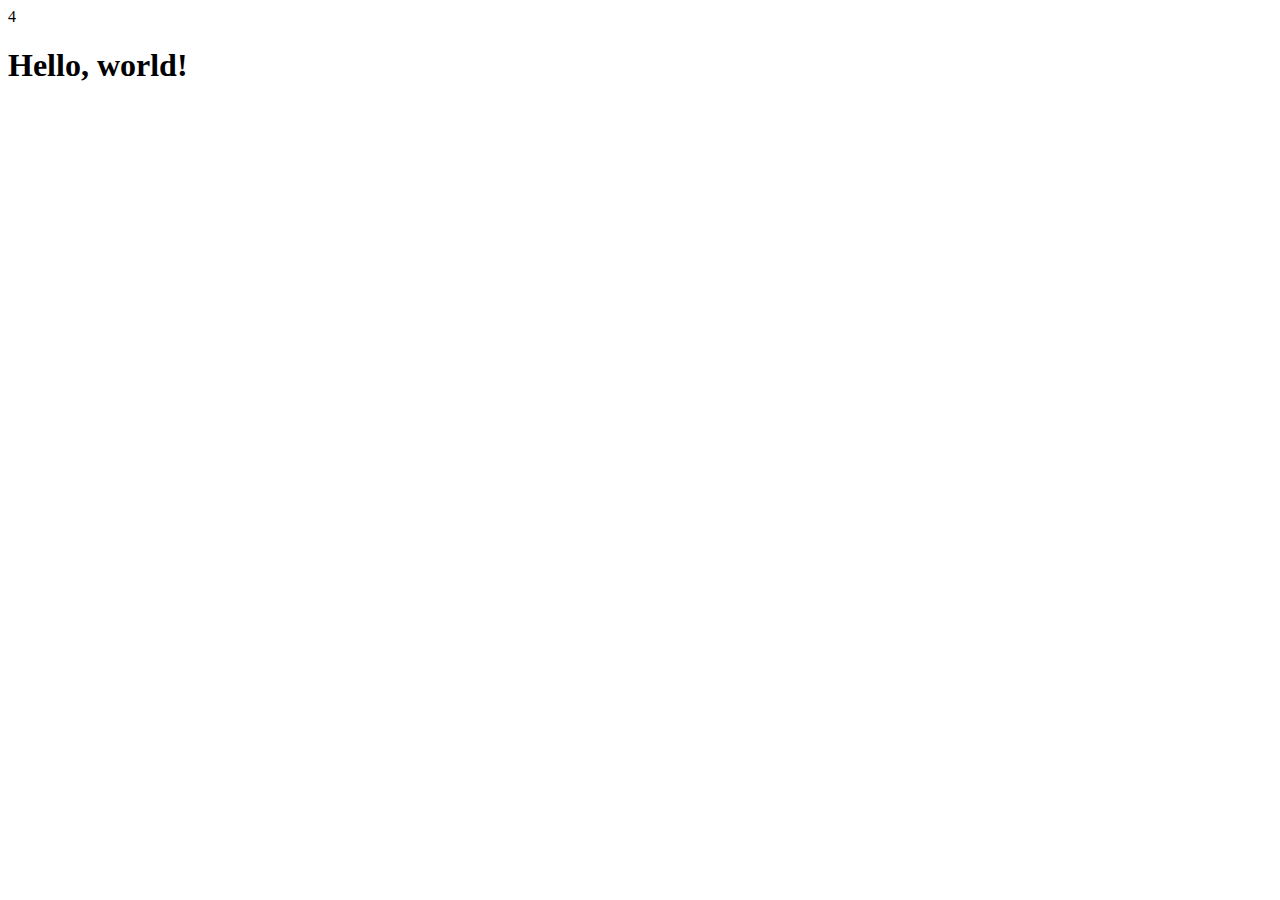
==== index.html @ 1fcb134f "git some changes" ====
<!DOCTYPE html>
<html lang="en">
  <head>
    <!-- Required meta tags -->
    <meta charset="utf-8">
    <meta name="viewport" content="width=device-width, initial-scale=1, shrink-to-fit=no">

    <!-- Bootstrap CSS -->
    <link rel="stylesheet" href="https://maxcdn.bootstrapcdn.com/bootstrap/4.0.0-beta/css/bootstrap.min.css" integrity="sha384-/Y6pD6FV/Vv2HJnA6t+vslU6fwYXjCFtcEpHbNJ0lyAFsXTsjBbfaDjzALeQsN6M" crossorigin="anonymous">
      <div>4</div>
  </head>
  <body>
    <h1>Hello, world!</h1>
    </body>
</html>
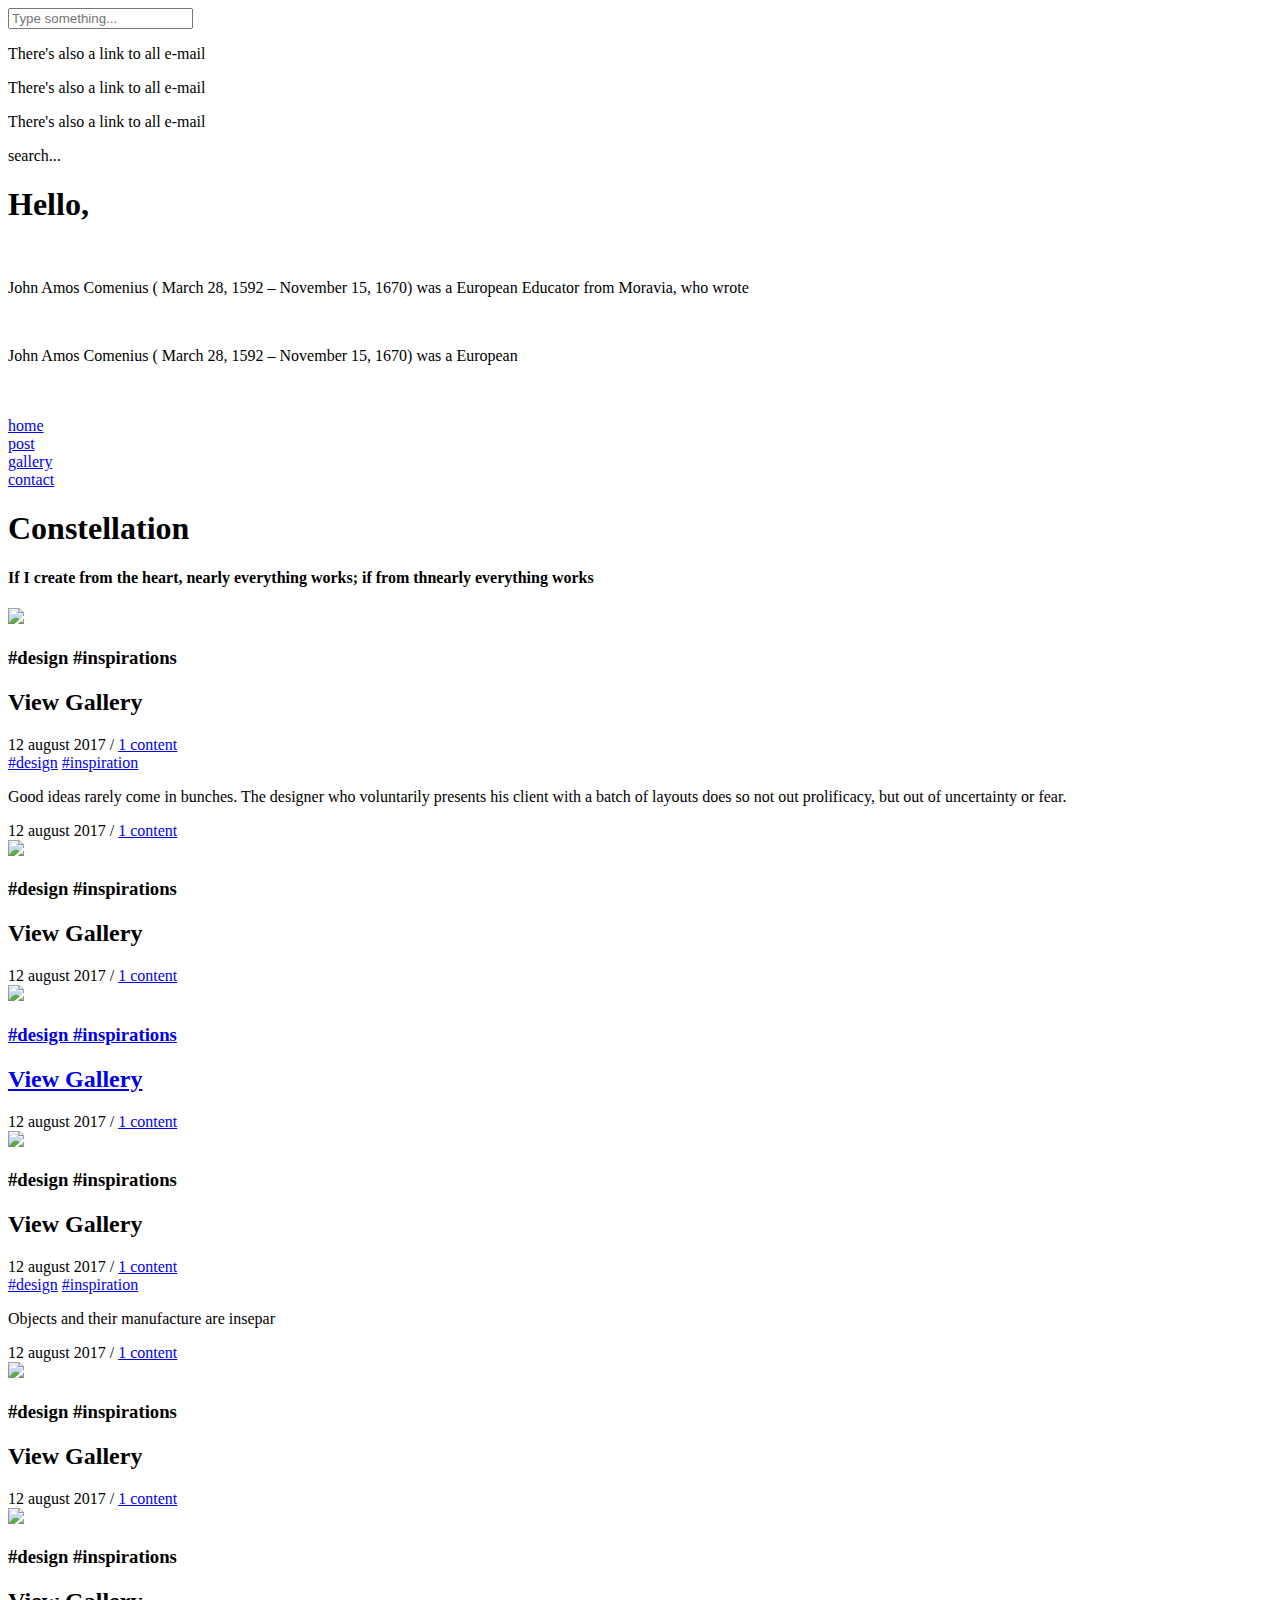
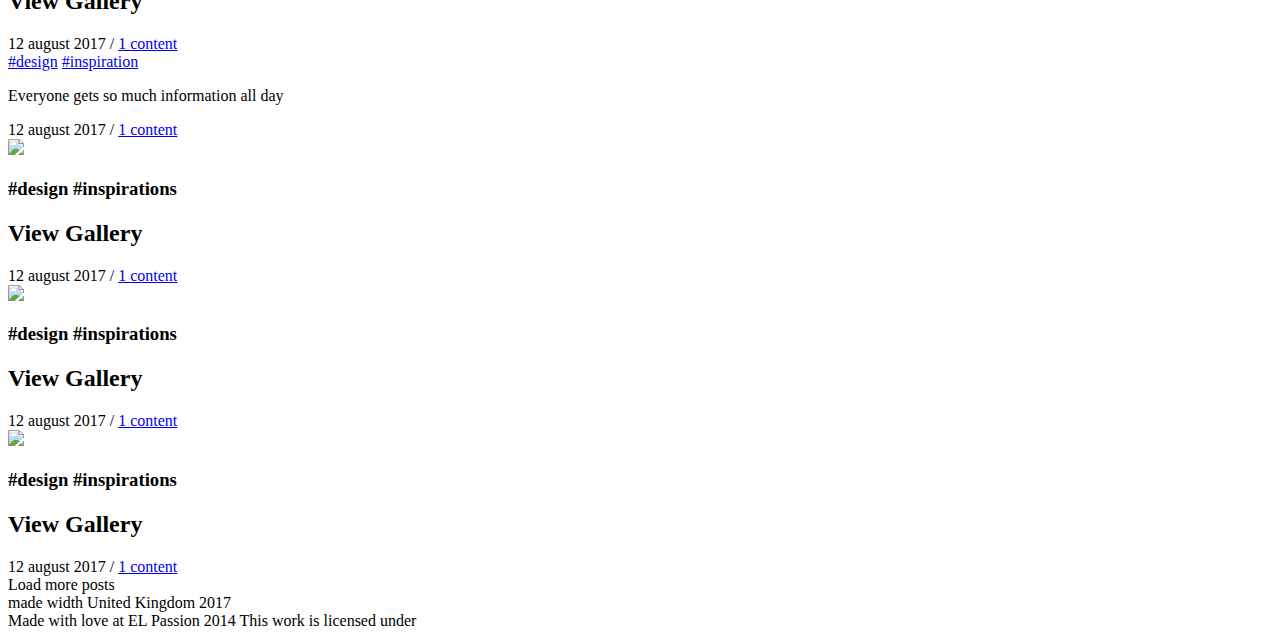
==== commit e4763328: "Add ." ====
--- a/index.html
+++ b/index.html
@@ -1,15 +1,318 @@
-<!DOCTYPE html>
-<html lang="en">
-  <head>
-    <!-- Required meta tags -->
-    <meta charset="utf-8">
-    <meta name="viewport" content="width=device-width, initial-scale=1, shrink-to-fit=no">
-
-    <!-- Bootstrap CSS -->
-    <link rel="stylesheet" href="https://maxcdn.bootstrapcdn.com/bootstrap/4.0.0-beta/css/bootstrap.min.css" integrity="sha384-/Y6pD6FV/Vv2HJnA6t+vslU6fwYXjCFtcEpHbNJ0lyAFsXTsjBbfaDjzALeQsN6M" crossorigin="anonymous">
-      <div>4</div>
-  </head>
-  <body>
-    <h1>Hello, world!</h1>
-    </body>
+<!DOCTYPE HTML>
+<html>
+<head>
+    <title>website</title>
+    <link href="https://maxcdn.bootstrapcdn.com/font-awesome/4.1.0/css/font-awesome.min.css" rel="stylesheet">
+    <link rel="stylesheet" href="Style_css/Style1980.css">
+    <link rel="stylesheet" href="Style_css/Menu-Hidden1980.css">
+    <link rel="stylesheet" href="Style_css/Search-Hidden1980.css">
+    <link rel="stylesheet" href="Style_css/Blok-text1980.css">
+    <link rel="stylesheet" href="Style_css/Footer1980.css">
+    <link rel="stylesheet" href="Style_css/Media1980.css">
+    <link href="https://fonts.googleapis.com/css?family=Maven+Pro:400,500,700,900&amp;subset=latin-ext,vietnamese" rel="stylesheet">
+    <link href="https://fonts.googleapis.com/css?family=Droid+Serif:400,400i,700,700i|Montserrat:300,300i,400,500,600,700,900,900i" rel="stylesheet">
+   <link href="https://fonts.googleapis.com/css?family=Droid+Serif:400,700|EB+Garamond|Montserrat:400,500,500i,700,900|Open+Sans:300,300i,400,400i,600,600i,700,700i,800,800i&amp;subset=cyrillic" rel="stylesheet">
+    <meta name="viewport" content="width=device-width, initial-scale=1.0">
+    <meta http-equiv="Content-Type" content="text/html; charset=utf-8" />
+</head>
+<body>
+<div class="cnt">
+    <div class="search-hover">
+            <div class="search-hover__wrap">
+                <div class="main">
+                    <span class="icon"></span>
+                    <input type="search" class="search-box" placeholder="Type something..." />
+                </div>
+            </div>                                
+            <div class="search-history">
+                <p>There's also a link to all e-mail</p>
+                <p>There's also a link to all e-mail</p>
+                <p>There's also a link to all e-mail</p>
+           </div>
+            </div>
+    <div class="wrapper">
+         <div class="header-top">
+                 <div class="header-top__hamburger">  
+                   <span class="divide"></span>
+                   <span class="divide"></span>
+                   <span class="divide"></span>
+                 </div>
+                 <div class="header-search">
+                    <div class="header-search__img"></div>  
+                    <p class="header-search__text">search...</p> 
+                 </div>
+             </div>
+            <div class="hidden-wrap">
+            <div class="hidden-menu">
+                <h1 class="hidden-menu_description__top">Hello,</h1>
+                <br/>
+                <p class="hidden-menu_description__center"> John Amos Comenius  ( March 28, 1592 – November 15, 1670) was a European Educator from Moravia, who wrote </p>
+                <br/>
+                <p class="hidden-menu_description__bottom"> John Amos Comenius  ( March 28, 1592 – November 15, 1670) was a European </p>
+                <br/>
+                <br/>
+                <div class="social">
+                    <a href="#" class="s__dribbble"></a>
+                    <a href="#" class="s__linkedin"></a>
+                    <a href="#" class="s__inst"></a>
+                    <a href="#" class="s__tw"></a>
+                </div>
+                <div class="hidden__list">
+                    <a href="#" class="hidden__list_home"> home</a>
+                    <br/>
+                    <a href="#" class="hidden__list_post"> post</a>
+                    <br/>
+                    <a href="#" class="hidden__list_gallery"> gallery</a>
+                    <br/>
+                    <a href="#" class="hidden__list_contact"> contact</a>
+                </div>
+                </div>
+         </div>
+         <div class="header-bottom">
+            <div class="social">
+                <a href="#" class="s__dribbble"></a>
+                <a href="#" class="s__linkedin"></a>
+                <a href="#" class="s__inst"></a>
+                <a href="#" class="s__tw"></a>
+            </div>
+            <h1 class="caption">Constellation</h1>
+            <h4 class="subtitle">If I create from the heart, nearly everything works; if from thnearly everything works</h4>
+         </div>
+         <div class="content">
+    <div class="first-row">
+        <div class="img-box">
+            <div class="img-box__wrapper">
+              <img class="product" src="img/armchair1.jpg">
+              <div class="covent">
+                <h3 class="hover_hashtag">#design #inspirations</h3>
+                <h2 class="hover_description"> View Gallery</h2>  
+              </div> 
+            </div>
+            <div class="bottom-box">
+                <div class="dat"> 12 august 2017 /
+                <a href="#">1 content</a></div>
+                <div class="social">
+                    <a href="#" class="s__fb"></a>
+                    <a href="#" class="s__email"></a>
+                    <a href="#" class="s__tw"></a>
+                </div>
+            </div>
+            </div>
+        <div class="content-box">
+            <div class="content-box__wrapper">
+                <a href="#" class="content-box__link-first">#design</a>
+                <a href="#" class="content-box__link-two">#inspiration</a>
+                <p class="content-box__description">Good ideas rarely come in bunches. The designer who voluntarily presents his client with a batch of layouts does so not out prolificacy, but out of uncertainty or fear.</p>
+            </div>
+            <div class="bottom-box">
+                <div class="dat"> 12 august 2017 /
+                <a href="#">1 content</a></div>
+                <div class="social">
+                    <a href="#" class="s__fb"></a>
+                    <a href="#" class="s__email"></a>
+                    <a href="#" class="s__tw"></a>
+                </div>
+            </div>
+        </div>
+        <div class="img-box">
+            <div class="img-box__wrapper">
+             <img class="product" src="img/sofa.jpg">
+              <div class="covent">
+                  <h3 class="hover_hashtag">#design #inspirations</h3>
+                  <h2 class="hover_description">View Gallery</h2>  
+              </div> 
+            </div>
+            <div class="bottom-box">
+                <div class="dat"> 12 august 2017 /
+                <a href="#">1 content</a></div>
+                <div class="social">
+                    <a href="#" class="s__fb"></a>
+                    <a href="#" class="s__email"></a>
+                    <a href="#" class="s__tw"></a>
+                </div>
+            </div>
+        </div>
+        <div class="img-box">
+            <a href="Post.html">
+            <div class="img-box__wrapper">
+             <img class="product" src="img/shelf.jpg">
+              <div class="covent">
+                  <h3 class="hover_hashtag">#design #inspirations</h3>
+                  <h2 class="hover_description">View Gallery</h2>  
+              </div> 
+            </div>
+            </a>
+            <div class="bottom-box">
+                <div class="dat"> 12 august 2017 /
+                <a href="#">1 content</a></div>
+                <div class="social">
+                    <a href="#" class="s__fb"></a>
+                    <a href="#" class="s__email"></a>
+                    <a href="#" class="s__tw"></a>
+               </div>
+            </div>
+        </div>
+    </div> <!--first section-->
+    <div class="second-row">
+        <div class="img-box">
+            <div class="img-box__wrapper">
+            <img class="product" src="img/divan.jpg">
+            <div class="covent">
+                <h3 class="hover_hashtag">#design #inspirations</h3>
+                <h2 class="hover_description">View Gallery</h2>  
+            </div> 
+            </div>
+            <div class="bottom-box">
+                <div class="dat"> 12 august 2017 /
+                <a href="#">1 content</a></div>
+                <div class="social">
+                    <a href="#" class="s__fb"></a>
+                    <a href="#" class="s__email"></a>
+                    <a href="#" class="s__tw"></a>
+                </div>
+            </div>
+        </div>
+        <div class="content-box">
+            <div class="content-box__wrapper">
+                <a href="#" class="content-box__link-first">#design</a>
+                <a href="#" class="content-box__link-two">#inspiration</a>
+                <p class="content-box__description">Objects and their manufacture are insepar</p>
+            </div>
+            <div class="bottom-box">
+                <div class="dat"> 12 august 2017 /
+                <a href="#">1 content</a></div>
+                <div class="social">
+                    <a href="#" class="s__fb"></a>
+                    <a href="#" class="s__email"></a>
+                    <a href="#" class="s__tw"></a>
+                </div>
+            </div>
+        </div>
+        <div class="img-box">
+            <div class="img-box__wrapper">
+             <img class="product" src="img/armchair2.jpg">
+            <div class="covent">
+                <h3 class="hover_hashtag">#design #inspirations</h3>
+                <h2 class="hover_description">View Gallery</h2>  
+           </div> 
+            </div>
+            <div class="bottom-box">
+                <div class="dat"> 12 august 2017 /
+                <a href="#">1 content</a></div>
+            <div class="social">
+                <a href="#" class="s__fb"></a>
+                <a href="#" class="s__email"></a>
+                <a href="#" class="s__tw"></a>
+           </div>
+            </div>
+        </div>    
+        <div class="img-box">
+            <div class="img-box__wrapper">
+             <img class="product" src="img/bookshelf.jpg">
+             <div class="covent">
+                  <h3 class="hover_hashtag">#design #inspirations</h3>
+                  <h2 class="hover_description">View Gallery</h2>  
+             </div> 
+            </div>
+            <div class="bottom-box">
+                <div class="dat"> 12 august 2017 /
+                <a href="#">1 content</a></div>
+                <div class="social">
+                    <a href="#" class="s__fb"></a>
+                    <a href="#" class="s__email"></a>
+                    <a href="#" class="s__tw"></a>
+                </div>
+            </div>
+        </div>
+    </div> <!--second section-->
+    <div class="three-row">
+        <div class="content-box">
+            <div class="content-box__wrapper">
+                <a href="#" class="content-box__link-first">#design</a>
+                <a href="#" class="content-box__link-two">#inspiration</a>
+                <p class="content-box__description"> Everyone gets so much information all day</p>
+            </div>
+            <div class="bottom-box">
+                <div class="dat"> 12 august 2017 /
+                <a href="#">1 content</a></div>
+                <div class="social">
+                    <a href="#" class="s__fb"></a>
+                    <a href="#" class="s__email"></a>
+                    <a href="#" class="s__tw"></a>
+                </div>
+            </div>
+        </div>
+        <div class="img-box">
+            <div class="img-box__wrapper">
+            <img class="product" src="img/armchair3.jpg">
+            <div class="covent">
+                  <h3 class="hover_hashtag">#design #inspirations</h3>
+                  <h2 class="hover_description">View Gallery</h2>  
+            </div> 
+            </div>
+            <div class="bottom-box">
+                <div class="dat"> 12 august 2017 /
+                <a href="#">1 content</a></div>
+                <div class="social">
+                    <a href="#" class="s__fb"></a>
+                    <a href="#" class="s__email"></a>
+                    <a href="#" class="s__tw"></a>
+                </div>
+            </div>
+        </div>
+        <div class="img-box">
+            <div class="img-box__wrapper">
+             <img class="product" src="img/sofa.jpg">
+             <div class="covent">
+                  <h3 class="hover_hashtag">#design #inspirations</h3>
+                  <h2 class="hover_description">View Gallery</h2>  
+             </div> 
+            </div>
+            <div class="bottom-box">
+               <div class="dat"> 12 august 2017 /
+               <a href="#">1 content</a></div>
+               <div class="social">
+                    <a href="#" class="s__fb"></a>
+                    <a href="#" class="s__email"></a>
+                    <a href="#" class="s__tw"></a>
+               </div>
+            </div>
+        </div> 
+        <div class="img-box">
+            <div class="img-box__wrapper">
+              <img class="product" src="img/armchair1.jpg">
+              <div class="covent">
+                  <h3 class="hover_hashtag">#design #inspirations</h3>
+                  <h2 class="hover_description">View Gallery</h2>  
+              </div> 
+            </div>
+            <div class="bottom-box">
+                  <div class="dat"> 12 august 2017 /
+                  <a href="#">1 content</a></div>
+                  <div class="social">
+                    <a href="#" class="s__fb"></a>
+                    <a href="#" class="s__email"></a>
+                    <a href="#" class="s__tw"></a>
+                  </div>
+            </div>
+        </div>
+    </div><!--three section-->
+    </div>
+         <div class="footer">
+        <div class="footer__head"> Load more posts</div>
+        <div class="footer-social__wrapper">
+                <div class="social">
+                    <a href="#" class="s__dribbble"></a>
+                    <a href="#" class="s__linkedin"></a>
+                    <a href="#" class="s__inst"></a>
+                    <a href="#" class="s__tw"></a>
+                </div>
+        </div>
+        <div class="footer__bottom">
+            made width United Kingdom  2017<br> Made with love at EL Passion 2014 This work is licensed under
+        </div>
+    </div>
+    </div>
+</div>
+</body>
 </html>--- a/Style_css/Media1980.css
+++ b/Style_css/Media1980.css
@@ -0,0 +1,133 @@
+@media(max-width:960px)
+{
+    .cnt{
+        width: 100%;
+        height: auto;
+    }
+    .wrapper{
+        width: 98%;
+        height: auto;
+        margin: 0;
+    }
+    .header-top{
+        padding: 0;
+    }
+    .header-bottom{
+        padding-top: 50px;
+    }
+    .content{
+        width: 98%;
+        height: auto;
+        justify-content: center;
+        padding-top: 3rem;
+    }
+    .caption{
+        font-size: 1.5em;
+        letter-spacing: 0.2em;
+        padding: 2em 0;
+    }
+    .subtitle{
+        font-size: 0.7em;
+        padding: 1rem;
+        text-align: center;
+    }
+    .content-box__description{
+        font-size: 1em;
+        width: 90%;
+    }
+    .content-box__link-first{
+        font-size: 0.7em;
+    }
+    .content-box__link-two{
+        font-size: 0.7em;
+    }
+    .bottom-box{
+        max-height: 50px;
+        font-size: 0.6em;
+    }
+    .social a{
+        width: 25px;
+        height: 25px;
+        margin-left: 0.5rem;
+        margin-right: 0;
+    }
+    .search-hover{
+        width: 100%;
+        height: auto;
+    }
+    .img-box{
+        width: 100%;
+        max-width: 625px;
+        height: auto;
+        padding: 0;
+    }
+    .img-box__wrapper{
+        position: relative;
+        height: auto;
+}
+    .product{
+        max-width: 100%;
+        height: auto;
+    }
+    .content-box{
+        width: 90%;
+        height: auto;
+        margin: 0;
+        padding: 0;
+    }
+    .hover_hashtag{
+        padding-top: 10rem;
+        font-size: 1em;
+    }
+    .hover_description{
+        font-size: 2em;
+    }
+    .footer-social__wrapper{
+        padding-top: 5rem;
+    }
+    .hidden-wrap{
+        max-width: 80%;
+        font-size: 1em;
+    }
+    .footer{
+        margin-bottom: 50px;
+        padding: 1rem;
+    }
+    .footer__bottom{
+        margin: 20px;
+    }
+    .content-page2{
+        width: 90%;
+    }
+    .content-box-second__border{
+        margin: 0 auto;
+        width: 90%;
+        height: auto;
+    }
+    .code{
+        padding-top: 10px;
+    }
+    .code__vagner{
+        font-size:0.6em;
+        padding: 0.5em;
+    }
+    .nav{
+        padding-top: 2rem;
+    }
+    .chek-box{
+        font-size: 0.5em;
+    }
+    .first-row{
+        flex-wrap: wrap;
+        justify-content: center;
+}
+    .second-row{
+        flex-wrap: wrap;
+        justify-content: center;
+}
+    .three-row{
+        flex-wrap: wrap;
+        justify-content: center;
+}
+
+}